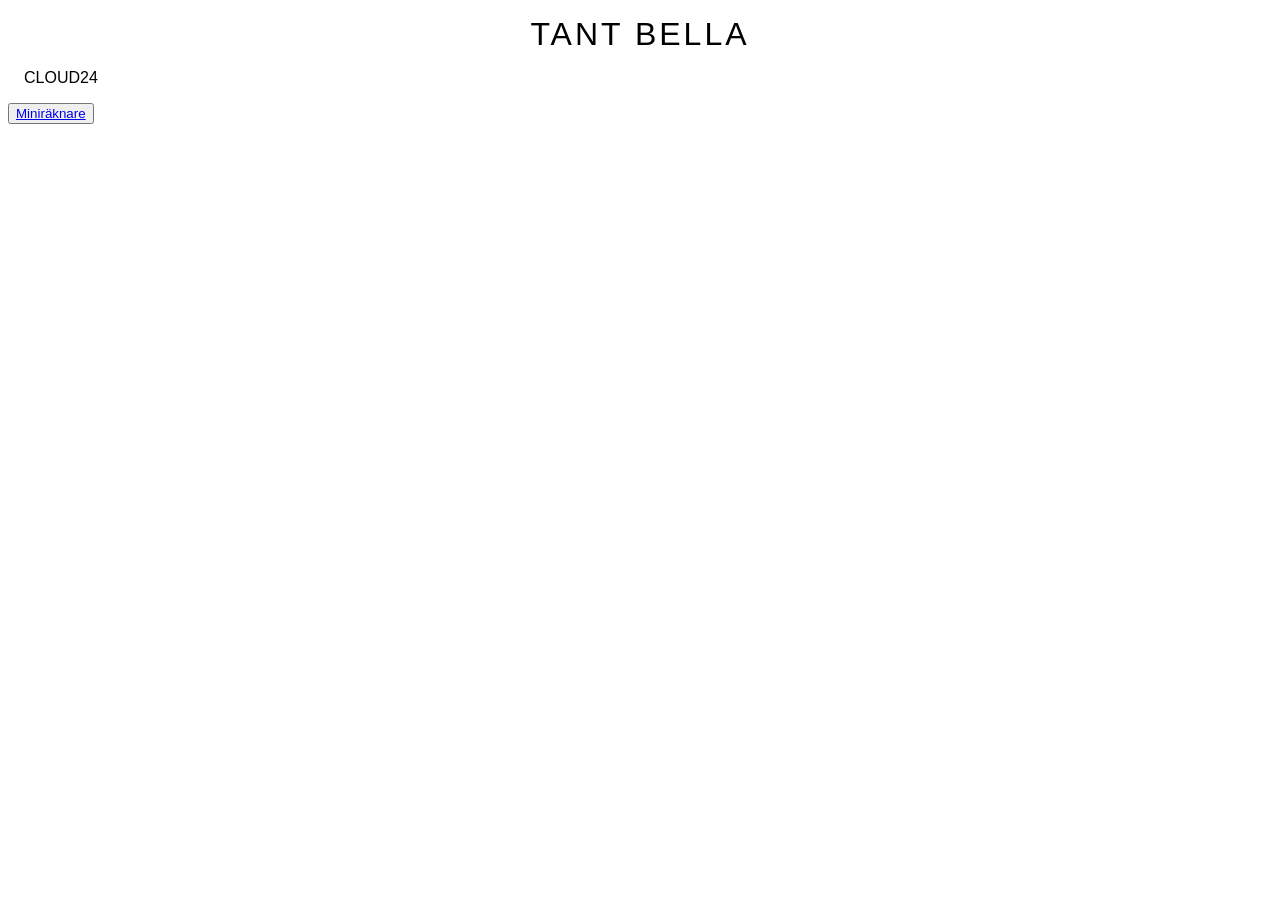
==== index.html @ 7c63b8b6 "initial push" ====
<!DOCTYPE html>
<html lang="en">
  <head>
    <meta charset="UTF-8" />
    <link href="/index.css" rel="stylesheet" />
    <meta name="viewport" content="width=device-width, initial-scale=1.0" />
    <title>CLoud webb</title>
  </head>
  <body>
    <h1>Tant Bella</h1>
    <p>Cloud24</p>
    <button>
      <a href="calculator.html"> Miniräknare </a>
    </button>

    <script src="index.js" />
  </body>
</html>
---- index.css ----
* {
  box-sizing: border-box;
}

body {
  font-family: "Montserrat", "Helvetica Neue", sans-serif;
  text-transform: uppercase;
}

h1 {
  text-align: center;
  letter-spacing: 3px;
  font-weight: 300;
  margin: 0;
}

h1,
p {
  margin: 1rem;
}
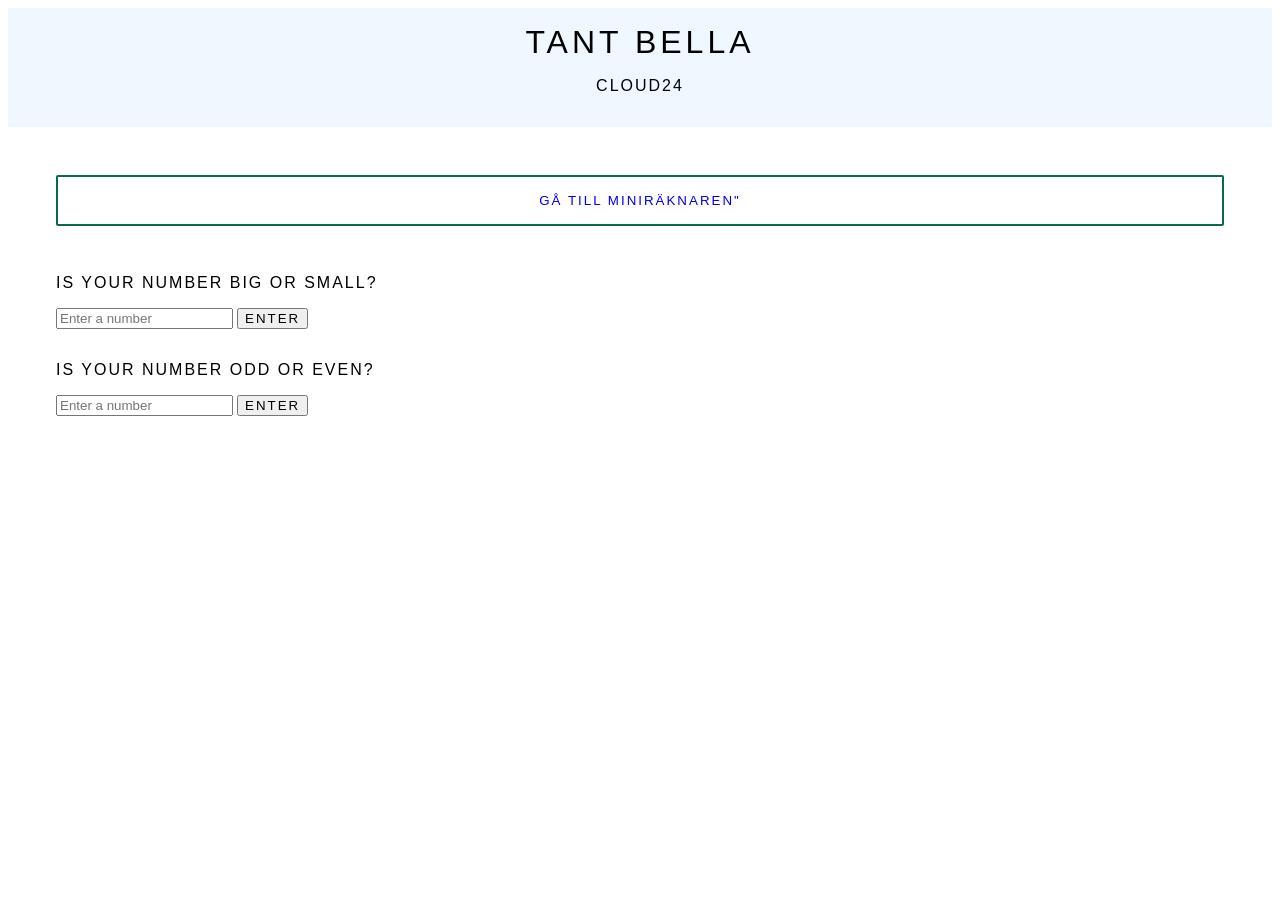
==== commit 9a4e64ce: "basic JS exercises" ====
--- a/index.html
+++ b/index.html
@@ -7,11 +7,32 @@
     <title>CLoud webb</title>
   </head>
   <body>
-    <h1>Tant Bella</h1>
-    <p>Cloud24</p>
-    <button>
-      <a href="calculator.html"> Miniräknare </a>
-    </button>
+    <header>
+      <h1>Tant Bella</h1>
+      <p>Cloud24</p>
+    </header>
+    <main>
+      <button>
+        <a href="calculator.html"> Gå till Miniräknaren" </a>
+      </button>
+      <div id="inputnumber">
+        <p>Is your number big or small?</p>
+        <input type="number" id="input1" placeholder="Enter a number" />
+        <button onclick="bigOrSmall()">Enter</button>
+        <p>
+          <span id="numberIs"> </span>
+        </p>
+      </div>
+
+      <div id="evenOdd">
+        <p>Is your number odd or even?</p>
+        <input type="number" id="input2" placeholder="Enter a number" />
+        <button onclick="evenOrOdd()">Enter</button>
+        <p>
+          <span id="oddOrEven"> </span>
+        </p>
+      </div>
+    </main>
 
     <script src="index.js" />
   </body>
--- a/index.css
+++ b/index.css
@@ -2,19 +2,56 @@
   box-sizing: border-box;
 }
 
-body {
+h1,
+p,
+button {
   font-family: "Montserrat", "Helvetica Neue", sans-serif;
   text-transform: uppercase;
+  letter-spacing: 2px;
 }
 
-h1 {
+header {
   text-align: center;
-  letter-spacing: 3px;
+  background-color: aliceblue;
+  padding: 1rem;
+}
+
+header > h1 {
+  letter-spacing: 4px;
   font-weight: 300;
   margin: 0;
 }
 
-h1,
-p {
-  margin: 1rem;
+main {
+  padding: 1rem;
+  display: flex;
+  flex-direction: column;
+  justify-content: center;
 }
+
+main > button {
+  margin: 2rem;
+  border-radius: 2px;
+  padding: 1rem;
+  background-color: white;
+
+  border: 2px solid #066b46;
+}
+
+main > button:hover {
+  background-color: #066b46;
+  color: white;
+}
+
+a {
+  text-decoration: none;
+}
+
+a:hover {
+  font-weight: 400;
+  color: white;
+}
+
+div {
+  margin: 0 2rem;
+}
